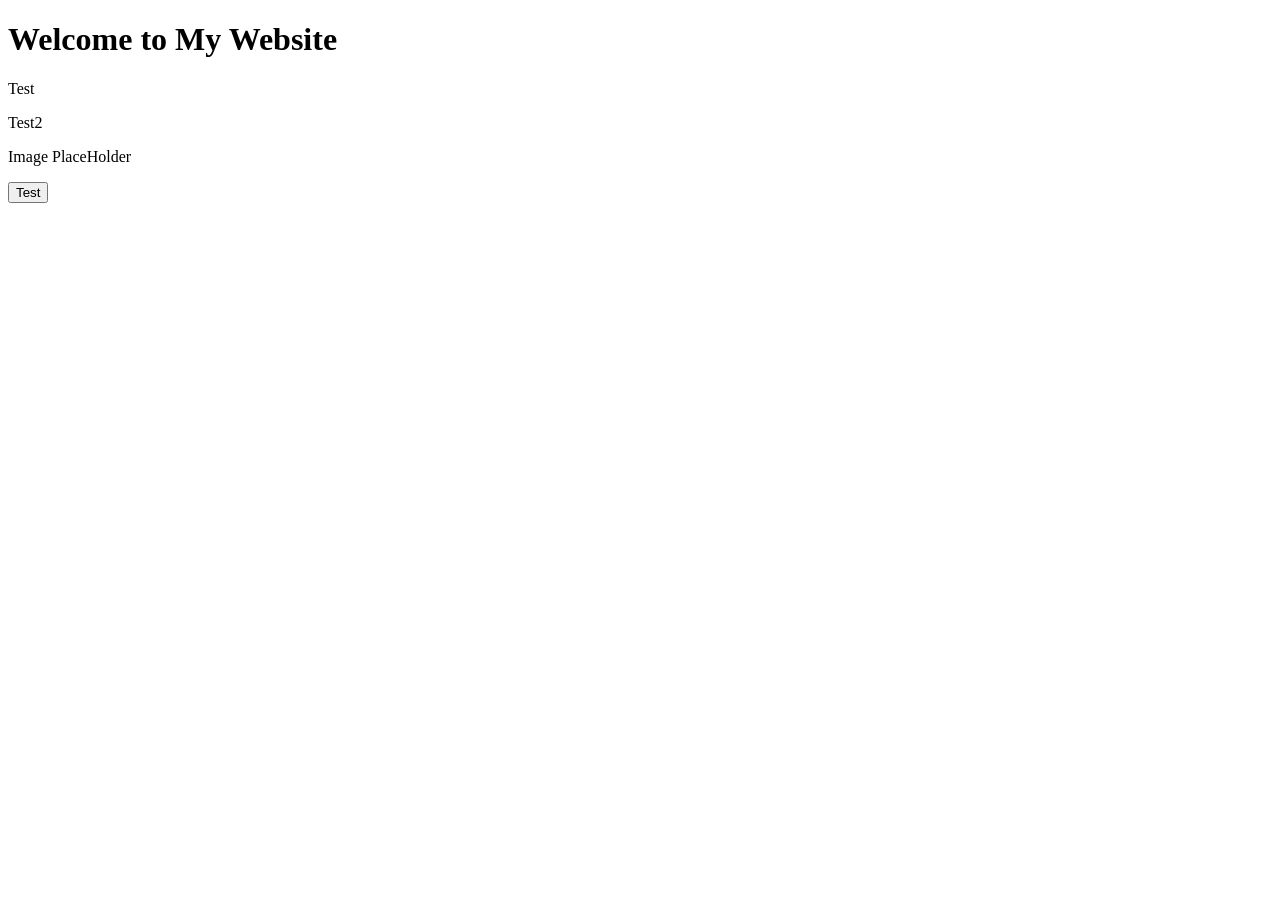
==== 1Page.html @ 36f60316 "Got the basic mechanic to generate image within innerHTML" ====
<!DOCTYPE html>
<html lang="en">
<head>
    <meta charset="UTF-8">
    <meta name="viewport" content="width=device-width, initial-scale=1.0">
    <title>1Page</title>
    <script src="script.js"></script>
</head>
<body>

    <h1>Welcome to My Website</h1>
    <p id="Test">Test</p>
    <p id="Test2">Test2</p>
    <p id="image"> Image PlaceHolder</p>
    <button onclick="questions()">Test</button>

    
</body>
</html>
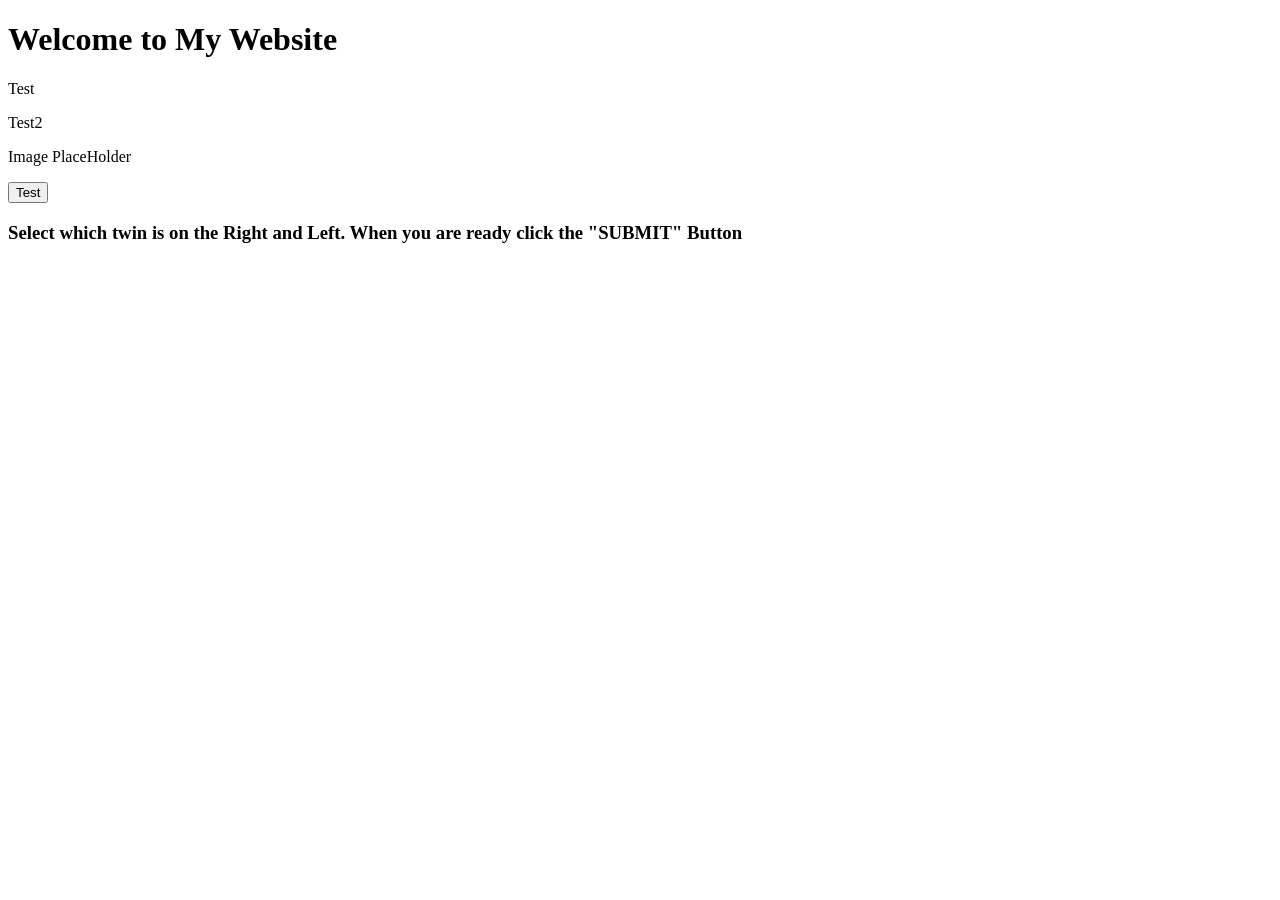
==== commit 8b3e036e: "basic Mechanic for swithcing otu Questions" ====
--- a/1Page.html
+++ b/1Page.html
@@ -5,6 +5,7 @@
     <meta name="viewport" content="width=device-width, initial-scale=1.0">
     <title>1Page</title>
     <script src="script.js"></script>
+    <link rel="stylesheet" href="styles.css">
 </head>
 <body>
 
@@ -12,8 +13,10 @@
     <p id="Test">Test</p>
     <p id="Test2">Test2</p>
     <p id="image"> Image PlaceHolder</p>
-    <button onclick="questions()">Test</button>
+    <button onclick="question1()">Test</button>
+<h3> Select which twin is on the Right and Left. When you are ready click the "SUBMIT" Button</h3>
+    <div id="question">
 
-    
+    </div>
 </body>
 </html>
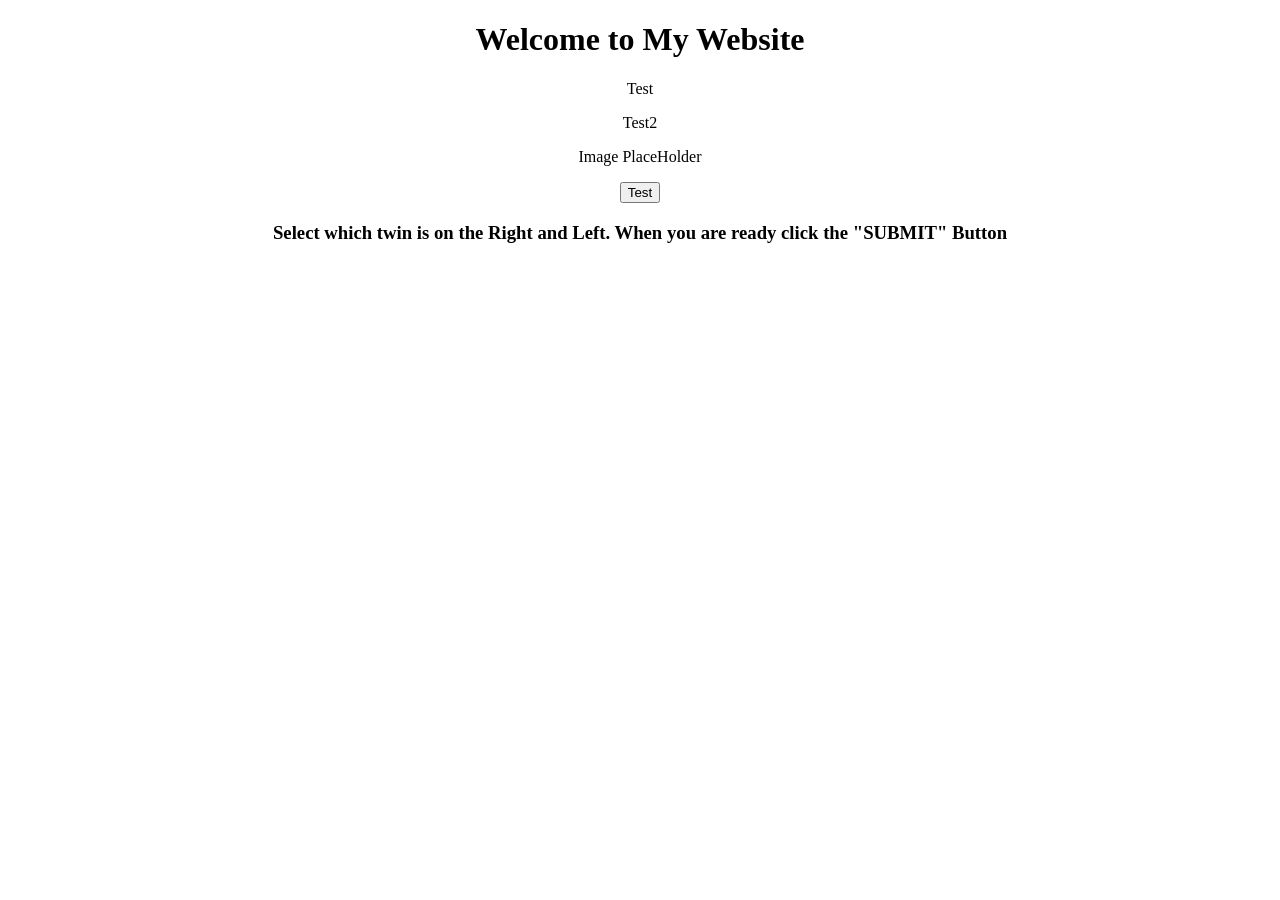
==== commit d7c3b273: "More updates to the question System" ====
--- a/1Page.html
+++ b/1Page.html
@@ -13,7 +13,7 @@
     <p id="Test">Test</p>
     <p id="Test2">Test2</p>
     <p id="image"> Image PlaceHolder</p>
-    <button onclick="question1()">Test</button>
+    <button onclick="questions()">Test</button>
 <h3> Select which twin is on the Right and Left. When you are ready click the "SUBMIT" Button</h3>
     <div id="question">
 
--- a/styles.css
+++ b/styles.css
@@ -0,0 +1,9 @@
+img{
+max-width: 25%;
+  height: auto;
+}
+
+body{
+    text-align: center;
+}
+
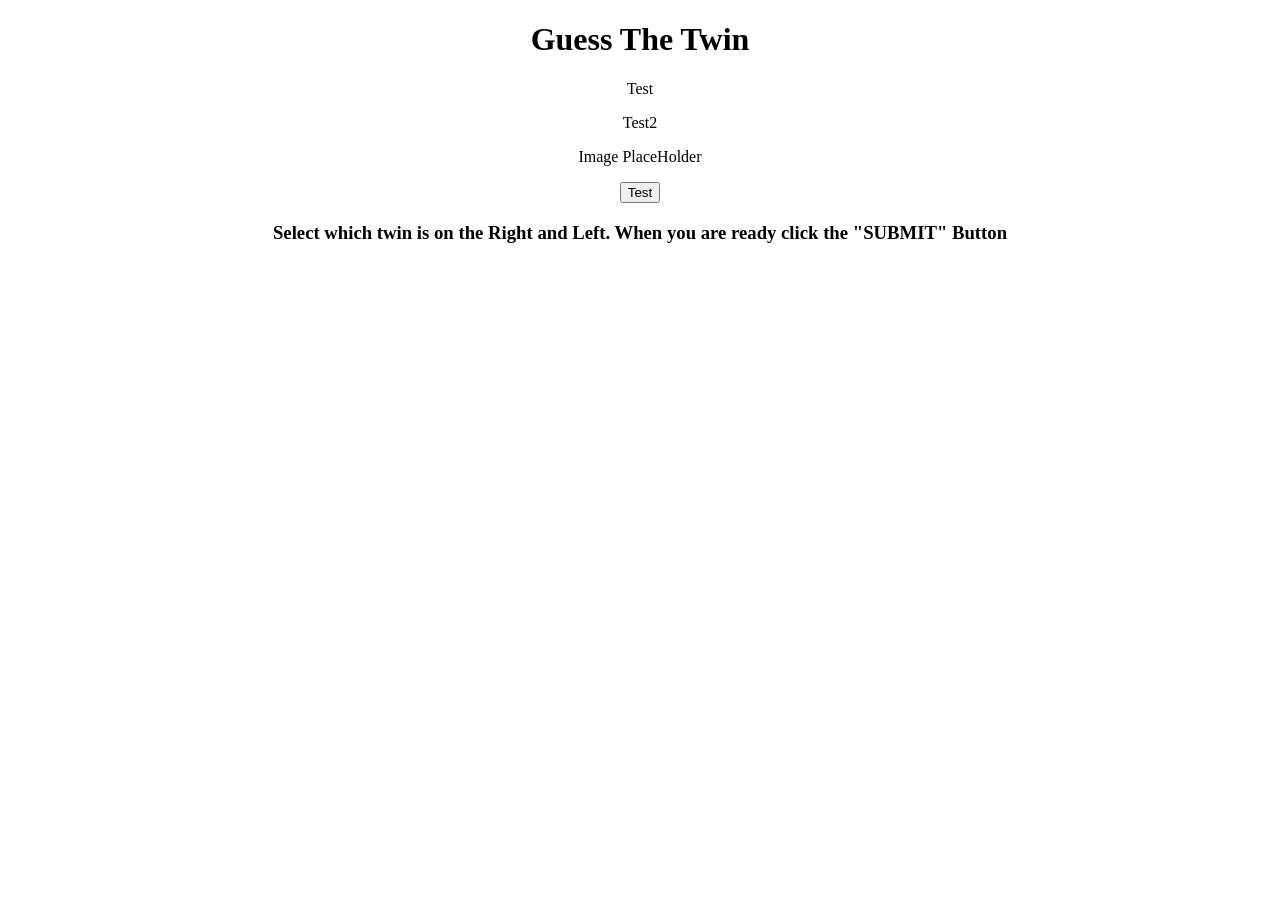
==== commit 601385a5: "Trying to figureout how to not have the pictures/ quetion show up again when it was already used" ====
--- a/1Page.html
+++ b/1Page.html
@@ -9,7 +9,7 @@
 </head>
 <body>
 
-    <h1>Welcome to My Website</h1>
+    <h1>Guess The Twin</h1>
     <p id="Test">Test</p>
     <p id="Test2">Test2</p>
     <p id="image"> Image PlaceHolder</p>
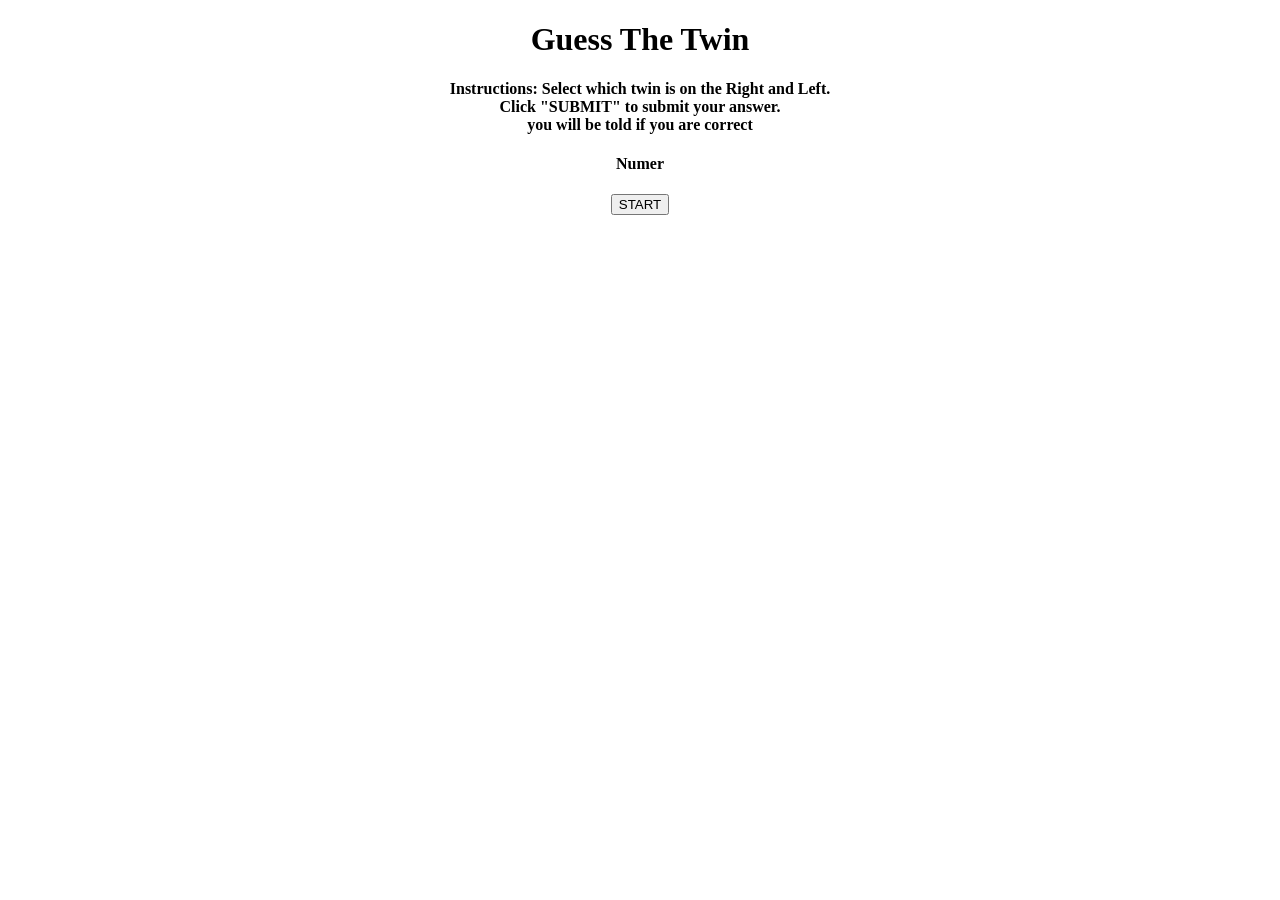
==== commit 05359d96: "Testing out Different Formats" ====
--- a/1Page.html
+++ b/1Page.html
@@ -10,13 +10,15 @@
 <body>
 
     <h1>Guess The Twin</h1>
-    <p id="Test">Test</p>
-    <p id="Test2">Test2</p>
-    <p id="image"> Image PlaceHolder</p>
-    <button onclick="questions()">Test</button>
-<h3> Select which twin is on the Right and Left. When you are ready click the "SUBMIT" Button</h3>
-    <div id="question">
+    <h4>Instructions: Select which twin is on the Right and Left. <br>Click "SUBMIT" to submit your answer.<br> you will be told if you are correct</h4>
+        <h4 id="number">Numer</h4>
+        <div id="question">
 
     </div>
+    <p id="Test"></p>
+    <h3 id="Test2"></h3>
+    <button onclick="questions()">START</button>
+
+
 </body>
 </html>
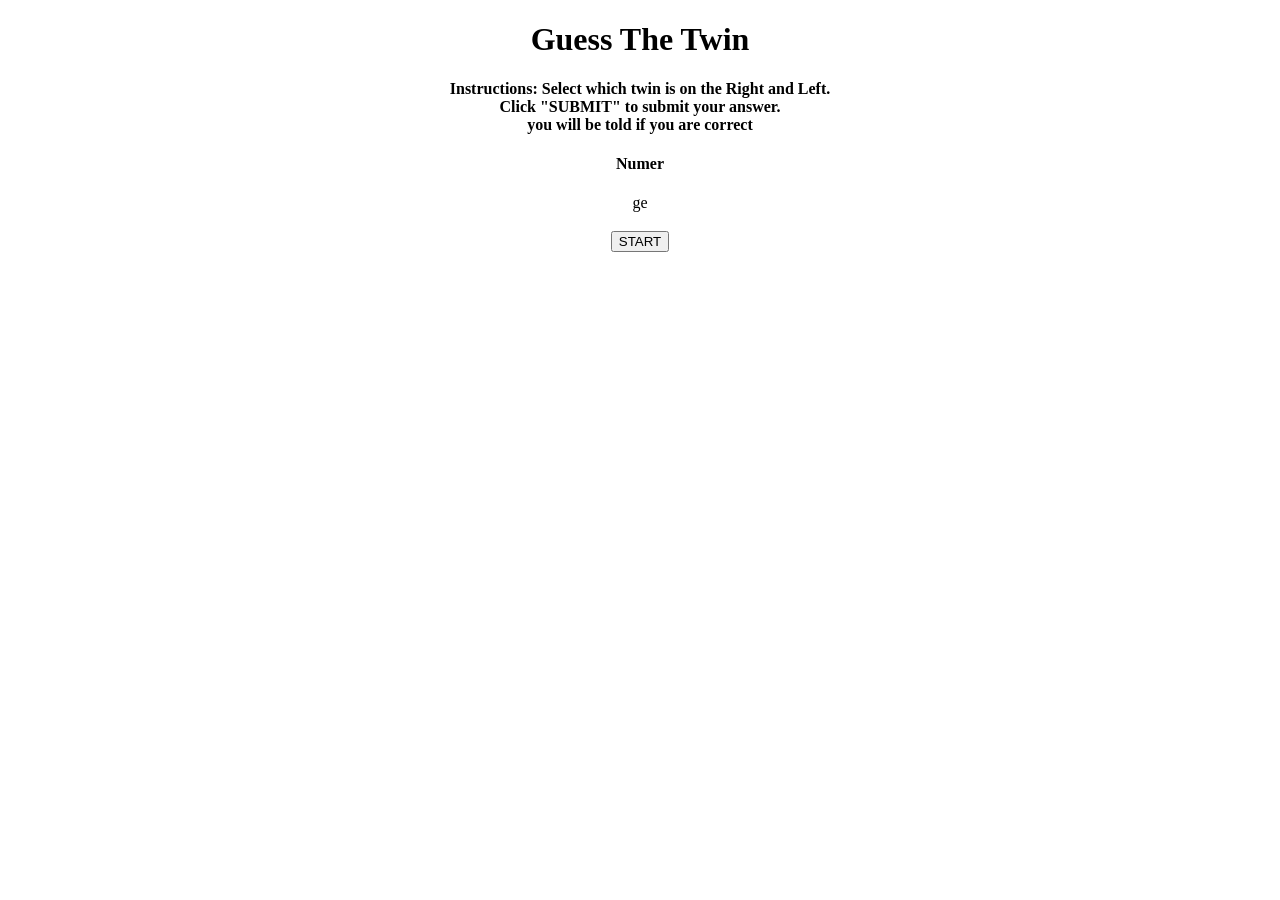
==== commit f8e3dfcd: "Testing out how to continue with each question and check them" ====
--- a/1Page.html
+++ b/1Page.html
@@ -13,12 +13,12 @@
     <h4>Instructions: Select which twin is on the Right and Left. <br>Click "SUBMIT" to submit your answer.<br> you will be told if you are correct</h4>
         <h4 id="number">Numer</h4>
         <div id="question">
-
+   
     </div>
-    <p id="Test"></p>
-    <h3 id="Test2"></h3>
-    <button onclick="questions()">START</button>
-
+    <p id="Test">ge</p>
+ <h3 id="checkAnswer"></h3>
+    <button id="startButt" onclick="questions()">START</button>
+    <!-- <button id="continue" onclick="continueButt()" style="display:none">CONTINUE</button> -->
 
 </body>
 </html>
--- a/styles.css
+++ b/styles.css
@@ -1,5 +1,5 @@
 img{
-max-width: 25%;
+max-width: 40%;
   height: auto;
 }
 
@@ -7,3 +7,7 @@
     text-align: center;
 }
 
+button{
+    display: block;
+  margin: 0 auto;
+}
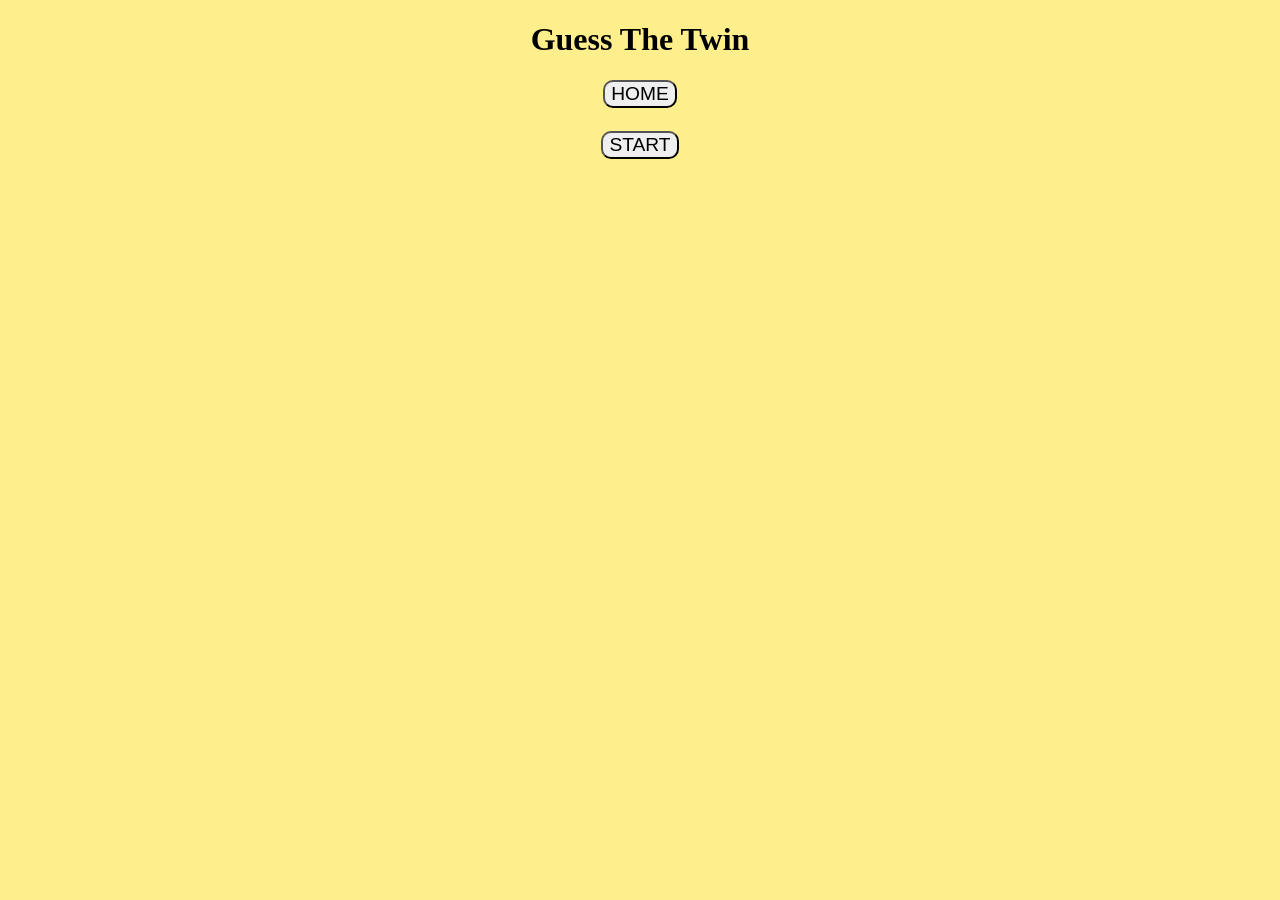
==== commit c45ba59d: "Just some style and format changes" ====
--- a/1Page.html
+++ b/1Page.html
@@ -10,15 +10,14 @@
 <body>
 
     <h1>Guess The Twin</h1>
-    <h4>Instructions: Select which twin is on the Right and Left. <br>Click "SUBMIT" to submit your answer.<br> you will be told if you are correct</h4>
-        <h4 id="number">Numer</h4>
-        <div id="question">
-   
-    </div>
-    <p id="Test">ge</p>
+    <a href ="index.html"><button>HOME</button></a>
+    <!-- <h3>Instructions: Select which twin is on the Right and Left. <br>Click "SUBMIT" to submit your answer.<br> you will be told if you are correct</h3> -->
+        <h3 id="number"></h3>
+        <div id="question"></div>
  <h3 id="checkAnswer"></h3>
     <button id="startButt" onclick="questions()">START</button>
-    <!-- <button id="continue" onclick="continueButt()" style="display:none">CONTINUE</button> -->
+    <button id="continue" onclick="continueButt()" style="display:none">CONTINUE</button>
+    
 
 </body>
 </html>
--- a/styles.css
+++ b/styles.css
@@ -1,13 +1,40 @@
 img{
-max-width: 40%;
+max-width: 30%;
   height: auto;
 }
 
 body{
     text-align: center;
+    background-color:#FFEE8C;
 }
 
 button{
     display: block;
   margin: 0 auto;
+      border-radius: 10px;
+    font-size: 1.5vw;
 }
+
+h1{
+  font-size: 4w;
+}
+
+h3{
+  font-size:1.8vw;
+}
+
+p{
+  font-size: 1.5vw;
+}
+
+div{
+  margin-bottom: 0;
+}
+
+form{
+  font-size: 1.5vw;
+}
+
+a {
+    text-decoration: none;
+}
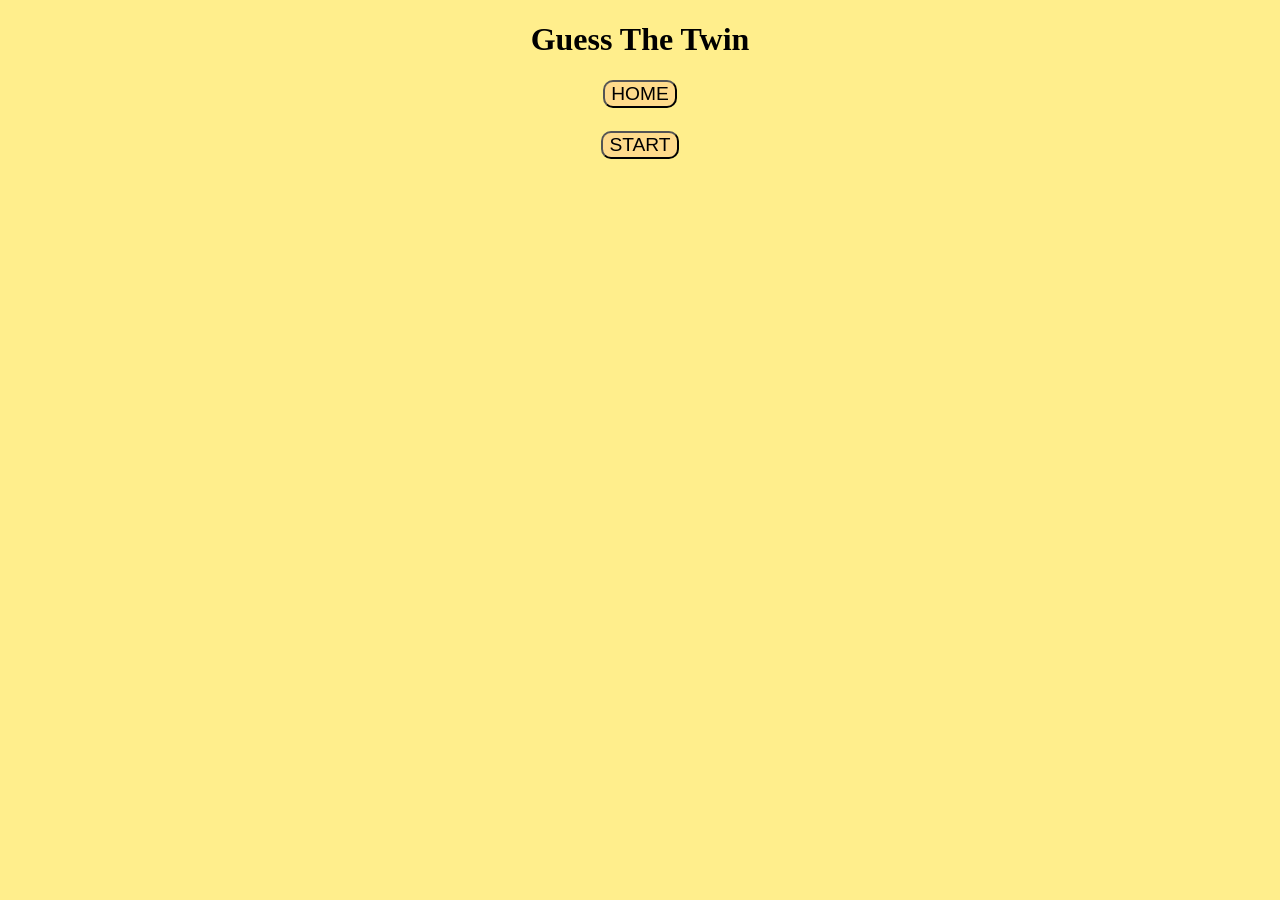
==== commit 0094ad33: "Improving the flow, style and format page" ====
--- a/1Page.html
+++ b/1Page.html
@@ -3,7 +3,7 @@
 <head>
     <meta charset="UTF-8">
     <meta name="viewport" content="width=device-width, initial-scale=1.0">
-    <title>1Page</title>
+    <title>Game Page</title>
     <script src="script.js"></script>
     <link rel="stylesheet" href="styles.css">
 </head>
@@ -11,7 +11,6 @@
 
     <h1>Guess The Twin</h1>
     <a href ="index.html"><button>HOME</button></a>
-    <!-- <h3>Instructions: Select which twin is on the Right and Left. <br>Click "SUBMIT" to submit your answer.<br> you will be told if you are correct</h3> -->
         <h3 id="number"></h3>
         <div id="question"></div>
  <h3 id="checkAnswer"></h3>
--- a/styles.css
+++ b/styles.css
@@ -13,14 +13,22 @@
   margin: 0 auto;
       border-radius: 10px;
     font-size: 1.5vw;
+    background-color:#ffdb8c;
 }
 
+button:hover{
+  background-color:#ffee8c;
+}
 h1{
   font-size: 4w;
 }
 
 h3{
   font-size:1.8vw;
+}
+
+h4{
+  font-size: 1.5vw;
 }
 
 p{
@@ -37,4 +45,12 @@
 
 a {
     text-decoration: none;
+}
+
+#correct{
+  color:green;
+}
+
+#wrong{
+color:red;
 }
